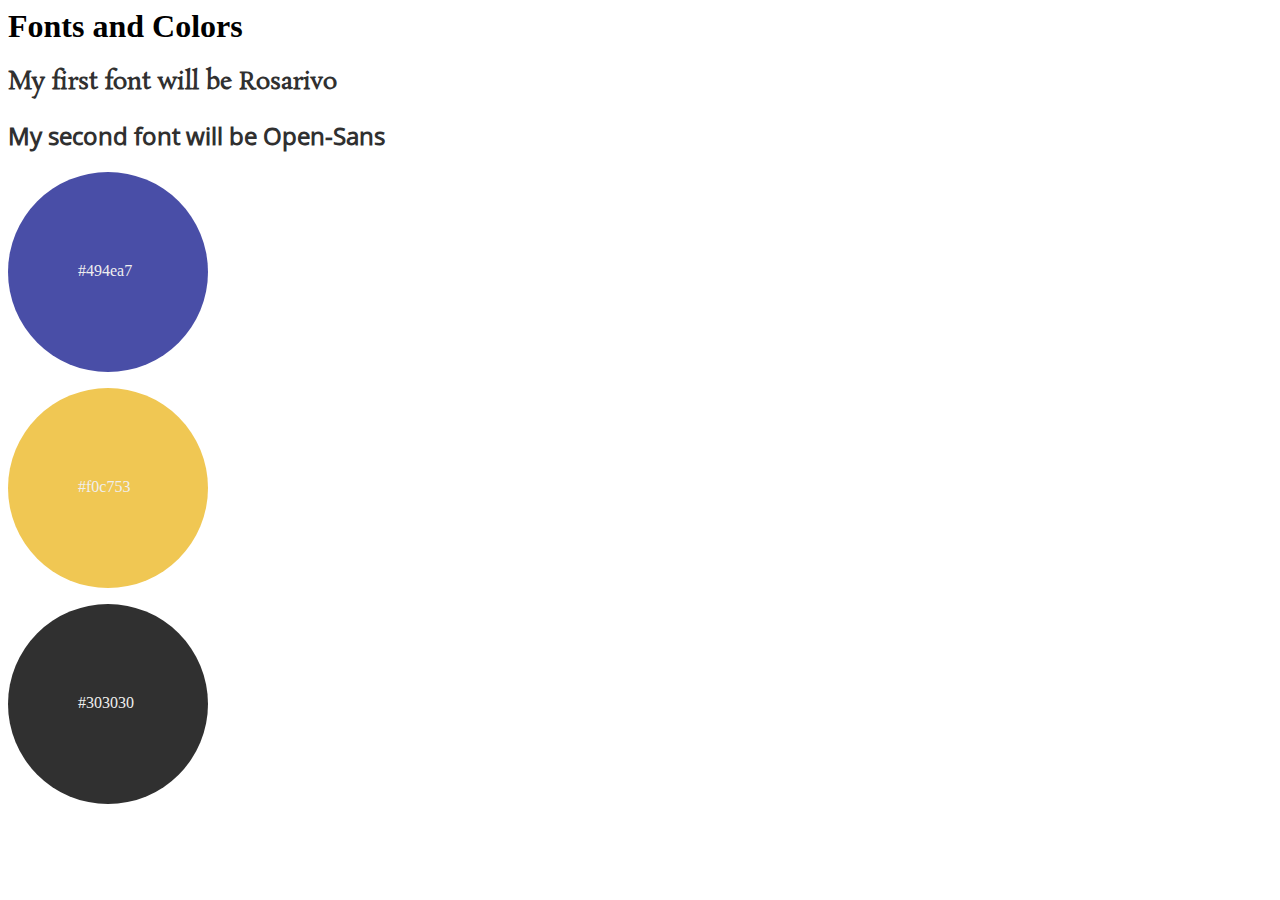
==== style-guide.html @ a10738d9 "first commit" ====
<html>
  <head>
    <title></title>
    <link rel="stylesheet" href="css/style-guide.css">
  </head>
  <body>
    <h1>Fonts and Colors</h1>
    <h2 id="font-one">My first font will be Rosarivo</h2>
    <h2 id="font-two">My second font will be Open-Sans</h2>
    <div>
      <div id="color-one"><p>#494ea7</p></div>
      <div id="color-two"><p>#f0c753</p></div>
      <div id="color-three"><p>#303030</p></div>
    </div>
  </body>
</html>
---- css/style-guide.css ----
@font-face {
    font-family: 'rosarivo-regular';
    src: url('Rosarivo-Regular.otf');
}
@font-face {
    font-family: 'open-sans';
    src: url('OpenSans-Regular.ttf');
}
h2 {
    color: #303030;
}
p {
    padding-top: 90px;
    padding-left: 70px;
    color: #efefef;
}
#color-one {
    background-color: #494ea7;
    height: 200px;
    width: 200px;
    -webkit-border-radius: 50%;
    -moz-border-radius: 50%;
    border-radius: 50%;
}
#color-two {
    background-color: #f0c753;
    height: 200px;
    width: 200px;
    -webkit-border-radius: 50%;
    -moz-border-radius: 50%;
    border-radius: 50%;
}
#color-three{
    background-color: #303030;
    height: 200px;
    width: 200px;
    -webkit-border-radius: 50%;
    -moz-border-radius: 50%;
    border-radius: 50%;
}
#font-one {
    font-family: rosarivo-regular, serif;
}
#font-two {
    font-family: open-sans, sans-serif;
}
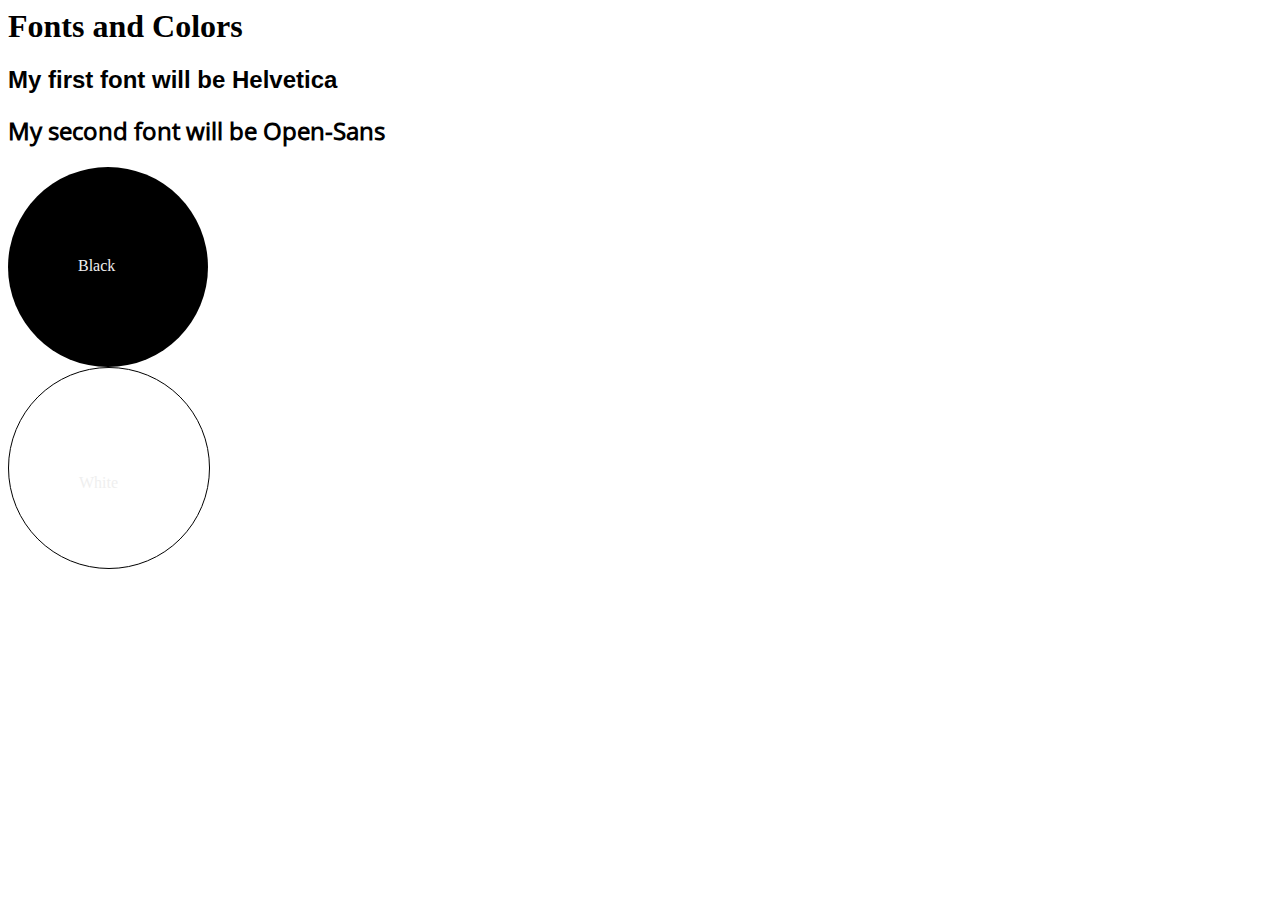
==== commit 4c615d5f: "Added screeshots for README." ====
--- a/style-guide.html
+++ b/style-guide.html
@@ -5,12 +5,11 @@
   </head>
   <body>
     <h1>Fonts and Colors</h1>
-    <h2 id="font-one">My first font will be Rosarivo</h2>
+    <h2 id="font-one">My first font will be Helvetica</h2>
     <h2 id="font-two">My second font will be Open-Sans</h2>
     <div>
-      <div id="color-one"><p>#494ea7</p></div>
-      <div id="color-two"><p>#f0c753</p></div>
-      <div id="color-three"><p>#303030</p></div>
+      <div id="color-one"><p>Black</p></div>
+      <div id="color-two"><p>White</p></div>
     </div>
   </body>
 </html>--- a/css/style-guide.css
+++ b/css/style-guide.css
@@ -1,21 +1,15 @@
-@font-face {
-    font-family: 'rosarivo-regular';
-    src: url('Rosarivo-Regular.otf');
-}
 @font-face {
     font-family: 'open-sans';
     src: url('OpenSans-Regular.ttf');
 }
-h2 {
-    color: #303030;
-}
+h2 { color: #000; }
 p {
     padding-top: 90px;
     padding-left: 70px;
     color: #efefef;
 }
 #color-one {
-    background-color: #494ea7;
+    background-color: #000;
     height: 200px;
     width: 200px;
     -webkit-border-radius: 50%;
@@ -23,24 +17,13 @@
     border-radius: 50%;
 }
 #color-two {
-    background-color: #f0c753;
+    background-color: #fff;
     height: 200px;
     width: 200px;
     -webkit-border-radius: 50%;
     -moz-border-radius: 50%;
     border-radius: 50%;
+    border: 1px solid black;
 }
-#color-three{
-    background-color: #303030;
-    height: 200px;
-    width: 200px;
-    -webkit-border-radius: 50%;
-    -moz-border-radius: 50%;
-    border-radius: 50%;
-}
-#font-one {
-    font-family: rosarivo-regular, serif;
-}
-#font-two {
-    font-family: open-sans, sans-serif;
-}
+#font-one { font-family: Helvetica, sans-serif; }
+#font-two { font-family: open-sans, sans-serif; }
